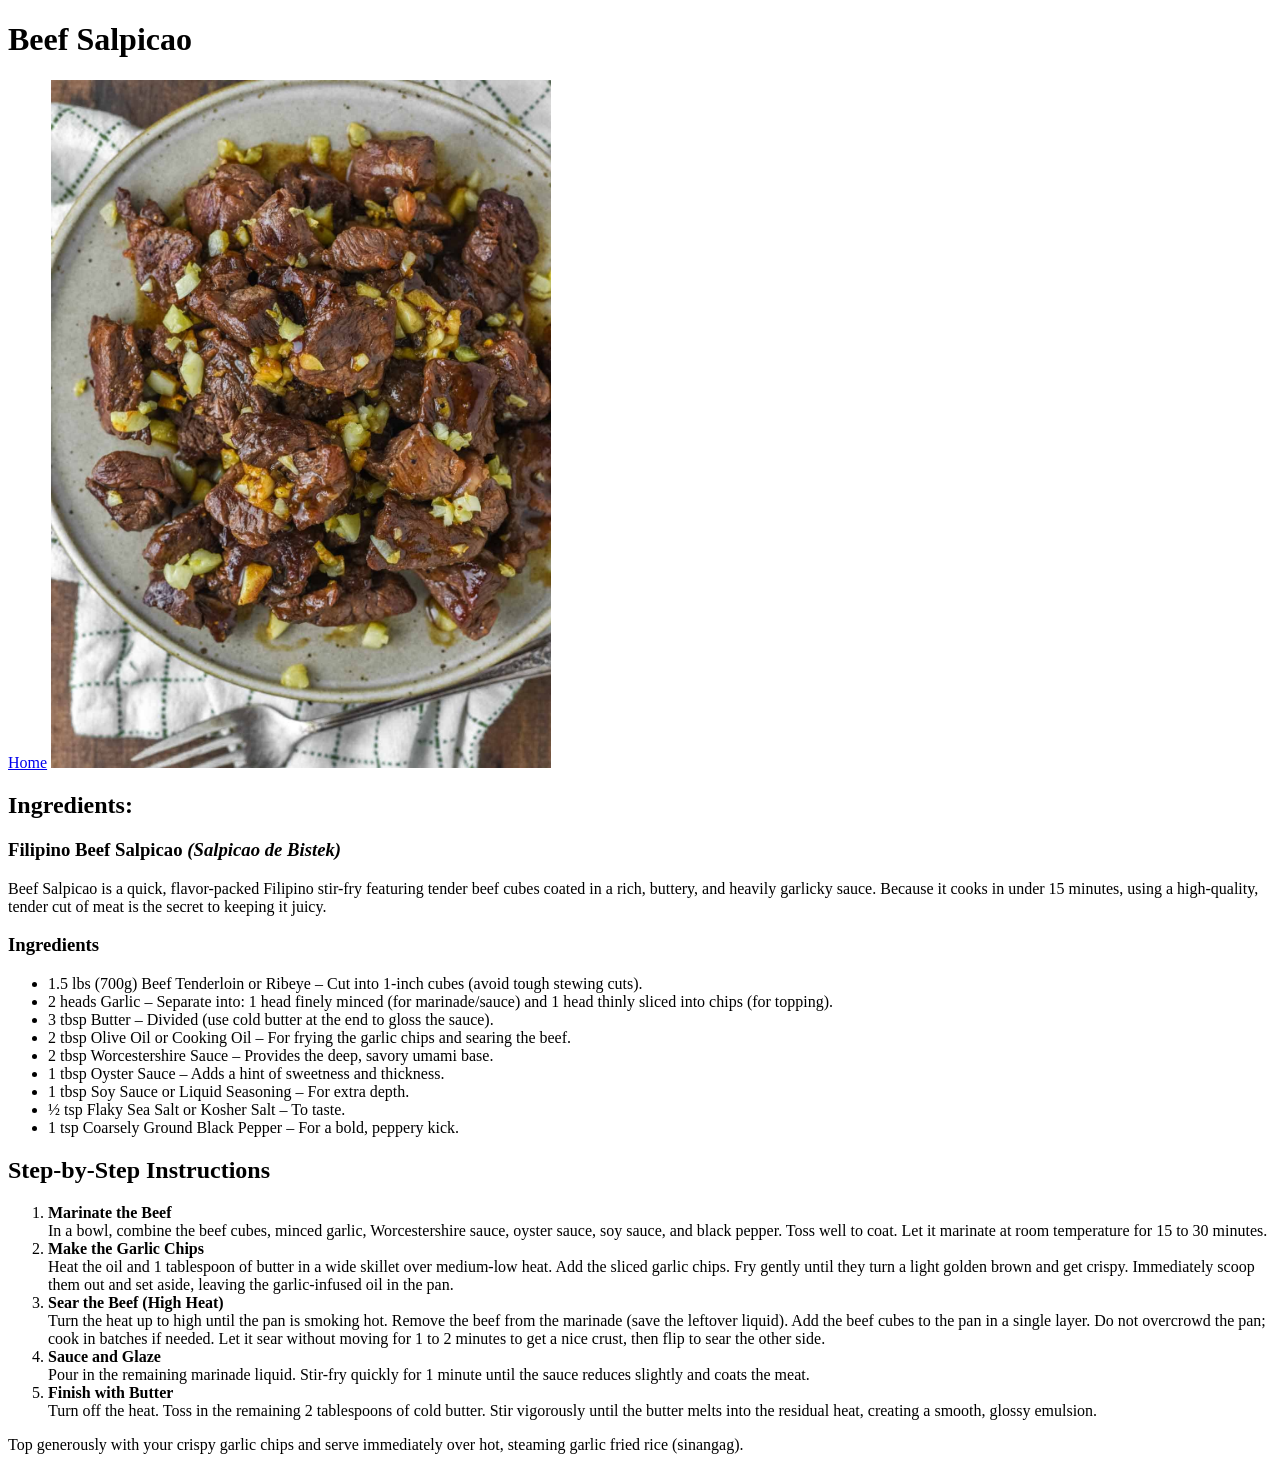
==== recipes/beef-salpicao.html @ fcebea3a "feat: Add step-by-step cooking instructions -Add preparation and cooking steps to beef-salpicao.html" ====
<!DOCTYPE html>
<html lang="en">
<head>
    <meta charset="UTF-8">
    <meta name="viewport" content="width=device-width, initial-scale=1.0">
    <title>Beef Salpicao</title>
</head>
<body>
    <h1>Beef Salpicao</h1>
    <a href="../index.html" rel="noreferrer">Home</a>
    <img src="../images/beef-salpicao-1.jpg" alt="Image of a beef salpicao in a bowl with rice on the side" width="500">
    <h2>Ingredients:</h2>
    <h3>Filipino Beef Salpicao <em>(Salpicao de Bistek)</em></h3>
    <p> Beef Salpicao is a quick, flavor-packed Filipino stir-fry featuring tender beef cubes coated in a rich, buttery, and heavily garlicky sauce. 
        Because it cooks in under 15 minutes, using a high-quality, tender cut of meat is the secret to keeping it juicy.
    </p>
    <h3>Ingredients</h3>
    <ul>
        <li>1.5 lbs (700g) Beef Tenderloin or Ribeye – Cut into 1-inch cubes (avoid tough stewing cuts).</li>
        <li>2 heads Garlic – Separate into: 1 head finely minced (for marinade/sauce) and 1 head thinly sliced into chips (for topping).</li>
        <li>3 tbsp Butter – Divided (use cold butter at the end to gloss the sauce).</li>
        <li>2 tbsp Olive Oil or Cooking Oil – For frying the garlic chips and searing the beef.</li>
        <li>2 tbsp Worcestershire Sauce – Provides the deep, savory umami base.</li>
        <li>1 tbsp Oyster Sauce – Adds a hint of sweetness and thickness.</li>
        <li>1 tbsp Soy Sauce or Liquid Seasoning – For extra depth.</li>
        <li>½ tsp Flaky Sea Salt or Kosher Salt – To taste.</li>
        <li>1 tsp Coarsely Ground Black Pepper – For a bold, peppery kick.</li>
      </ul>

    <h2>Step-by-Step Instructions</h2>
    <ol>
        <li><strong>Marinate the Beef</strong> <br> In a bowl, combine the beef cubes, minced garlic, Worcestershire sauce, oyster sauce, soy sauce, and black pepper. Toss well to coat. Let it marinate at room temperature for 15 to 30 minutes.</li>
        <li><strong>Make the Garlic Chips</strong> <br> Heat the oil and 1 tablespoon of butter in a wide skillet over medium-low heat. Add the sliced garlic chips. Fry gently until they turn a light golden brown and get crispy. Immediately scoop them out and set aside, leaving the garlic-infused oil in the pan.</li>
        <li><strong>Sear the Beef (High Heat)</strong><br>Turn the heat up to high until the pan is smoking hot. Remove the beef from the marinade (save the leftover liquid). Add the beef cubes to the pan in a single layer. Do not overcrowd the pan; cook in batches if needed. Let it sear without moving for 1 to 2 minutes to get a nice crust, then flip to sear the other side.</li>
        <li><strong>Sauce and Glaze</strong> <br> Pour in the remaining marinade liquid. Stir-fry quickly for 1 minute until the sauce reduces slightly and coats the meat.</li>
        <li><strong>Finish with Butter</strong> <br> Turn off the heat. Toss in the remaining 2 tablespoons of cold butter. Stir vigorously until the butter melts into the residual heat, creating a smooth, glossy emulsion. </li>
    </ol>
    <p>Top generously with your crispy garlic chips and serve immediately over hot, steaming garlic fried rice (sinangag).</p>
</html>
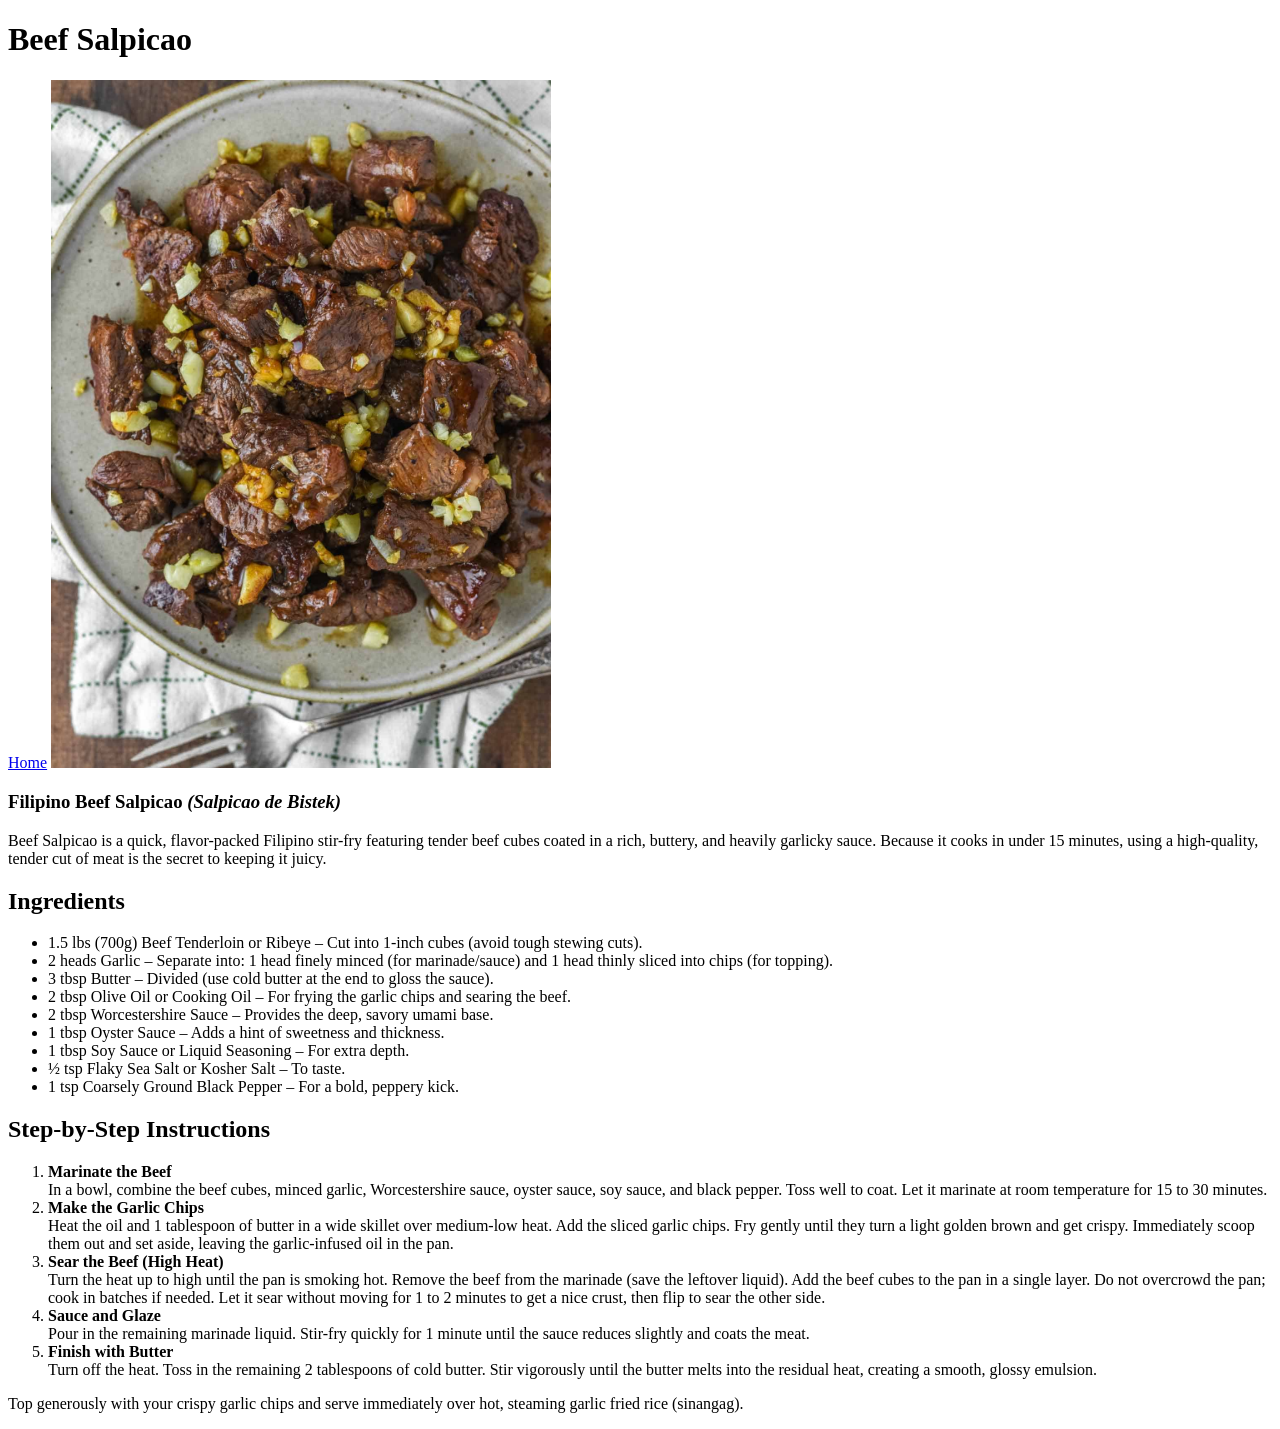
==== commit 7050eace: "feat: Add Pork Sinigang recipe page and assets -Add pork-sinigang1.png image to the images directory" ====
--- a/recipes/beef-salpicao.html
+++ b/recipes/beef-salpicao.html
@@ -9,12 +9,11 @@
     <h1>Beef Salpicao</h1>
     <a href="../index.html" rel="noreferrer">Home</a>
     <img src="../images/beef-salpicao-1.jpg" alt="Image of a beef salpicao in a bowl with rice on the side" width="500">
-    <h2>Ingredients:</h2>
     <h3>Filipino Beef Salpicao <em>(Salpicao de Bistek)</em></h3>
     <p> Beef Salpicao is a quick, flavor-packed Filipino stir-fry featuring tender beef cubes coated in a rich, buttery, and heavily garlicky sauce. 
         Because it cooks in under 15 minutes, using a high-quality, tender cut of meat is the secret to keeping it juicy.
     </p>
-    <h3>Ingredients</h3>
+    <h2>Ingredients</h2>
     <ul>
         <li>1.5 lbs (700g) Beef Tenderloin or Ribeye – Cut into 1-inch cubes (avoid tough stewing cuts).</li>
         <li>2 heads Garlic – Separate into: 1 head finely minced (for marinade/sauce) and 1 head thinly sliced into chips (for topping).</li>
